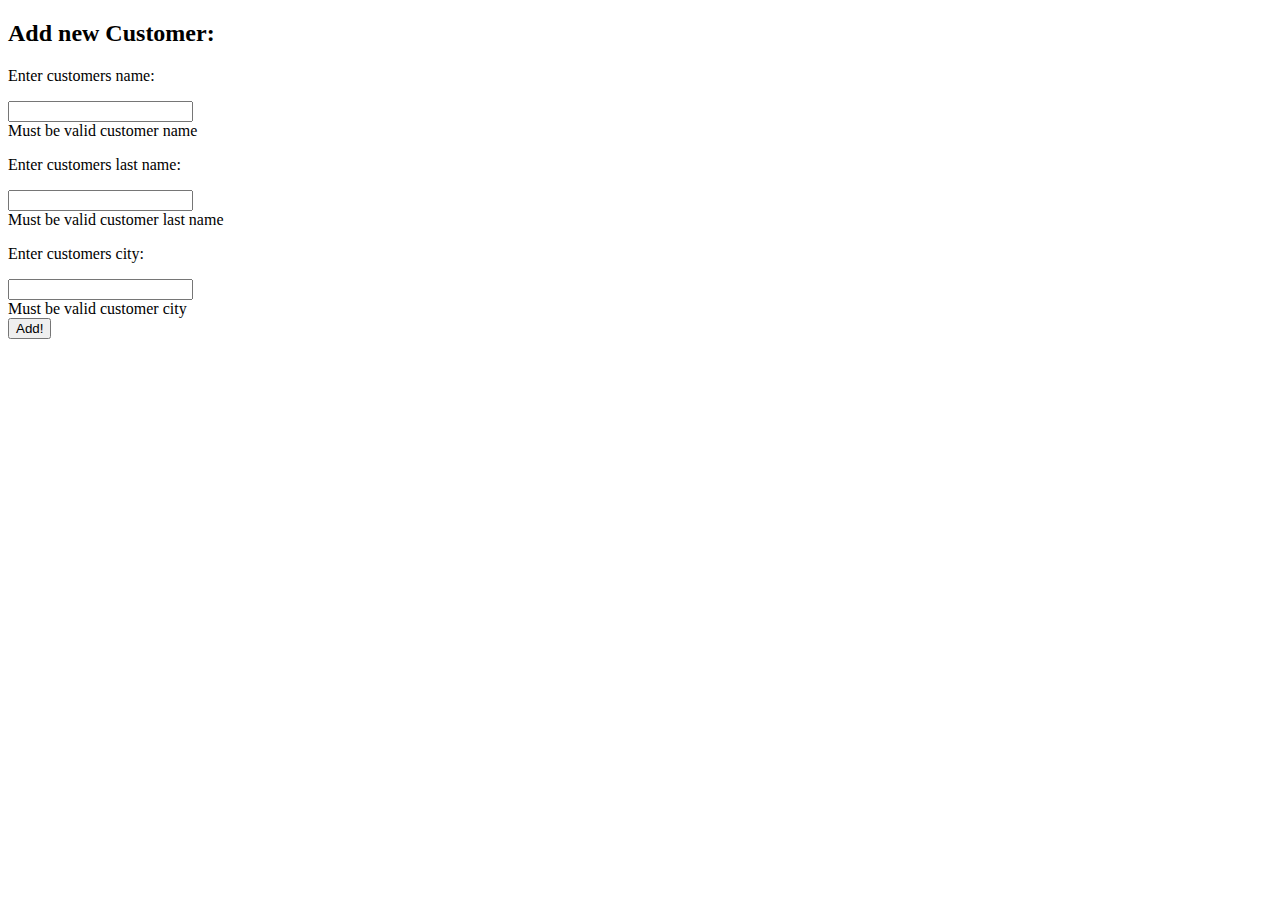
==== web/src/main/resources/templates/add.html @ acb4416d "convert to multi module project added web" ====
<!DOCTYPE html>
<html lang="en" xmlns:th="http://www.w3.org/1999/xhtml">
<head>
    <meta charset="UTF-8">
    <title>Add customer</title>
</head>
<body>
    <h2>Add new Customer:</h2>
<form action="/customers" method="post" th:object="${customer}" class="text-input">
    <input type="hidden" th:field="${customer.id}">
    <p>Enter customers name: </p>
    <input type="text" th:field="${customer.name}">
    <div class="alert alert-warning" th:if="${#fields.hasErrors('name')}" th:eror="*{name}">Must be valid customer name</div>
    <p>Enter customers last name: </p>
    <input type="text" th:field="${customer.lastName}">
    <div class="alert alert-warning" th:if="${#fields.hasErrors('lastName')}" th:eror="*{lastName}">Must be valid customer last name</div>
    <p>Enter customers city: </p>
    <input type="text" th:field="${customer.city}">
    <div class="alert alert-warning" th:if="${#fields.hasErrors('city')}" th:eror="*{city}">Must be valid customer city</div>
    <input type="submit" value="Add!">
</form>
</body>
</html>
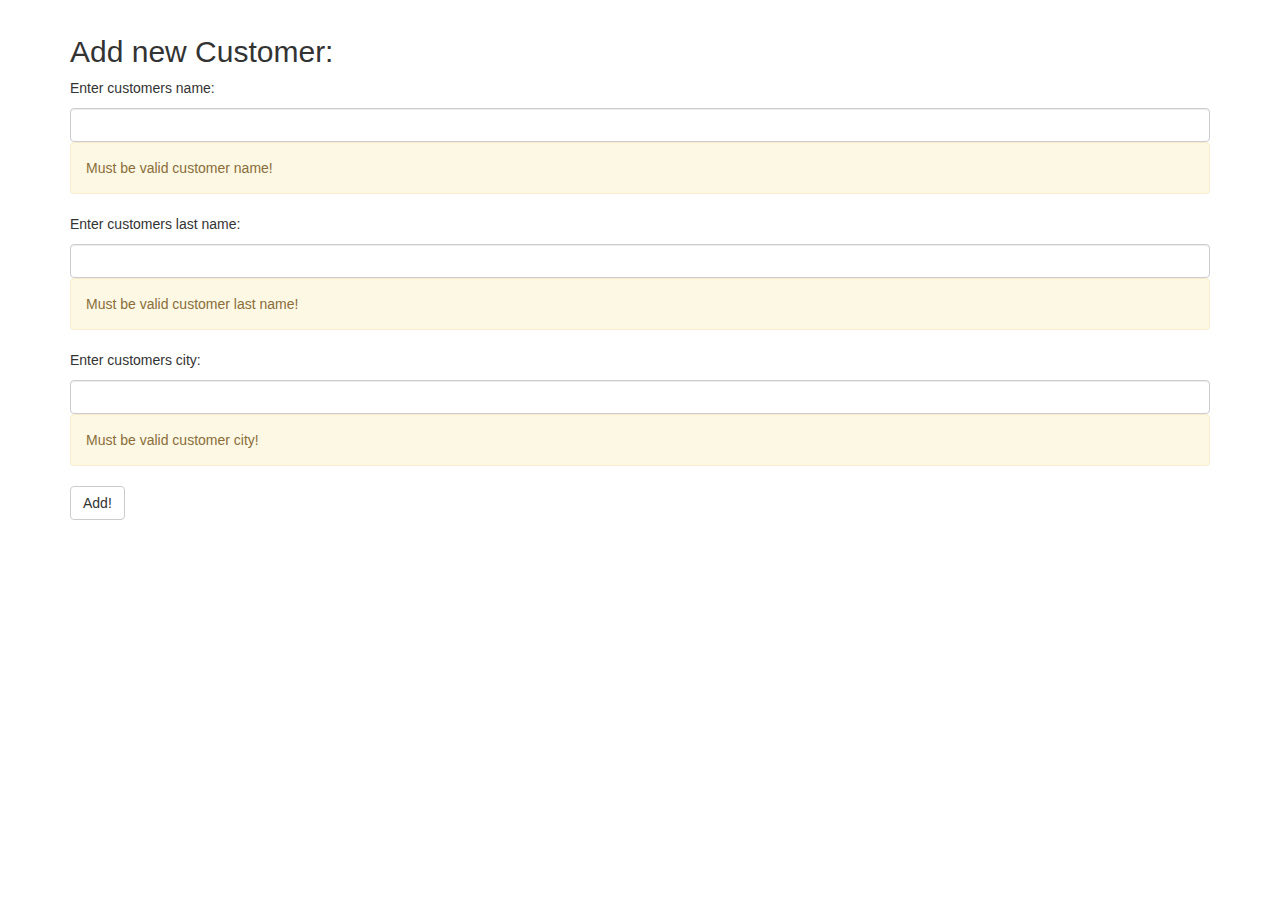
==== commit e8dfe7ee: "package naming changes import from sql file bootstrap" ====
--- a/web/src/main/resources/templates/add.html
+++ b/web/src/main/resources/templates/add.html
@@ -3,21 +3,38 @@
 <head>
     <meta charset="UTF-8">
     <title>Add customer</title>
+    <meta name="viewport" content="width=device-width, initial-scale=1">
+    <link rel="stylesheet" href="https://maxcdn.bootstrapcdn.com/bootstrap/3.4.0/css/bootstrap.min.css">
+    <script src="https://maxcdn.bootstrapcdn.com/bootstrap/3.3.7/js/bootstrap.min.js"
+            integrity="sha384-Tc5IQib027qvyjSMfHjOMaLkfuWVxZxUPnCJA7l2mCWNIpG9mGCD8wGNIcPD7Txa"
+            crossorigin="anonymous"></script>
+    <link rel="stylesheet" type="text/css" href="custom.css">
 </head>
 <body>
+<div class="container">
     <h2>Add new Customer:</h2>
-<form action="/customers" method="post" th:object="${customer}" class="text-input">
-    <input type="hidden" th:field="${customer.id}">
-    <p>Enter customers name: </p>
-    <input type="text" th:field="${customer.name}">
-    <div class="alert alert-warning" th:if="${#fields.hasErrors('name')}" th:eror="*{name}">Must be valid customer name</div>
-    <p>Enter customers last name: </p>
-    <input type="text" th:field="${customer.lastName}">
-    <div class="alert alert-warning" th:if="${#fields.hasErrors('lastName')}" th:eror="*{lastName}">Must be valid customer last name</div>
-    <p>Enter customers city: </p>
-    <input type="text" th:field="${customer.city}">
-    <div class="alert alert-warning" th:if="${#fields.hasErrors('city')}" th:eror="*{city}">Must be valid customer city</div>
-    <input type="submit" value="Add!">
-</form>
+    <form action="/customers" class="form-group" method="post" th:object="${customer}">
+        <input type="hidden" th:field="${customer.id}">
+        <div class="form-group">
+            <p>Enter customers name: </p>
+            <input type="text" th:field="${customer.name}" class="form-control">
+            <div class="alert alert-warning" th:if="${#fields.hasErrors('name')}"
+                 th:eror="*{name}">Must be valid customer name!</div>
+        </div>
+        <div class="form-group">
+            <p>Enter customers last name: </p>
+            <input type="text" th:field="${customer.lastName}" class="form-control">
+            <div class="alert alert-warning" th:if="${#fields.hasErrors('lastName')}"
+                 th:eror="*{lastName}">Must be valid customer last name!</div>
+        </div>
+            <div class="form-group">
+                <p>Enter customers city: </p>
+                <input type="text" th:field="${customer.city}" class="form-control">
+                <div class="alert alert-warning" th:if="${#fields.hasErrors('city')}"
+                     th:eror="*{city}">Must be valid customer city!</div>
+            </div>
+        <input type="submit" value="Add!" class="btn btn-default">
+    </form>
+</div>
 </body>
 </html>--- a/web/src/main/resources/templates/custom.css
+++ b/web/src/main/resources/templates/custom.css
@@ -0,0 +1,4 @@
+.container{
+
+    margin-top: 15px;
+}
